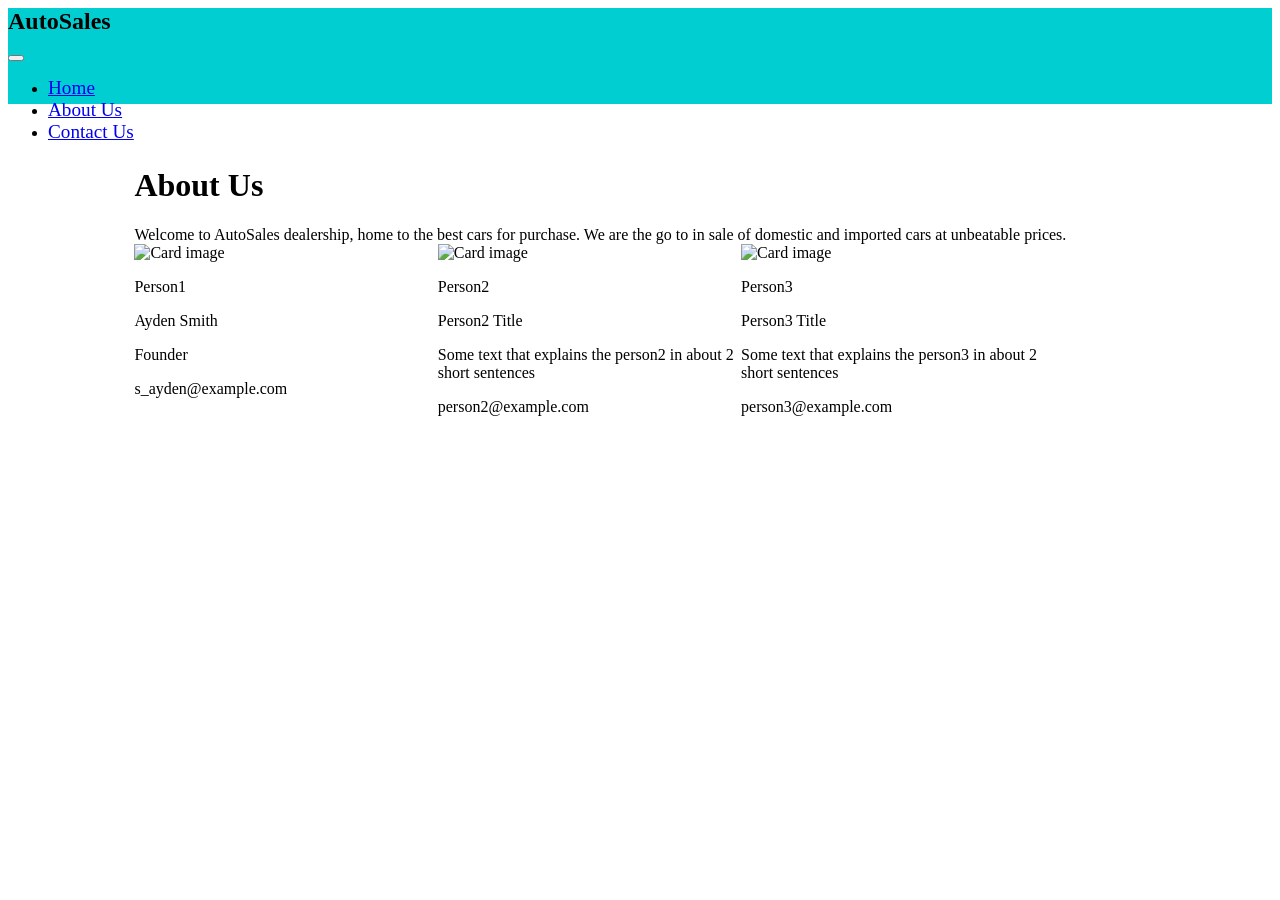
==== server/frontend/static/About.html @ 11bfcc96 "fix: inital draft" ====
<html>
  <head>
    <link rel="stylesheet" href="/static/style.css" />
    <link rel="stylesheet" href="/static/bootstrap.min.css" />
  </head>
  <div>
    <nav
      class="navbar navbar-expand-lg navbar-light"
      style="background-color: darkturquoise; height: 1in"
    >
      <div class="container-fluid">
        <h2 style="padding-right: 5%">AutoSales</h2>
        <button
          class="navbar-toggler"
          type="button"
          data-bs-toggle="collapse"
          data-bs-target="#navbarText"
          aria-controls="navbarText"
          aria-expanded="false"
          aria-label="Toggle navigation"
        >
          <span class="navbar-toggler-icon"></span>
        </button>
        <div class="collapse navbar-collapse" id="navbarText">
          <ul class="navbar-nav me-auto mb-2 mb-lg-0">
            <li class="nav-item">
              <a
                class="nav-link"
                style="font-size: larger"
                aria-current="page"
                href="/"
                >Home</a
              >
            </li>
            <li class="nav-item">
              <a class="nav-link active" style="font-size: larger" href="/about"
                >About Us</a
              >
            </li>
            <li class="nav-item">
              <a class="nav-link" style="font-size: larger" href="/contact"
                >Contact Us</a
              >
            </li>
          </ul>
        </div>
      </div>
    </nav>

    <div class="card" style="width: 80%; margin: auto; margin-top: 5%">
      <div class="banner" name="about-header">
        <h1>About Us</h1>
        Welcome to AutoSales dealership, home to the best cars for purchase. We
        are the go to in sale of domestic and imported cars at unbeatable
        prices.
      </div>
      <div style="display: flex; flex-direction: row; margin: auto">
        <div class="card" style="width: 30%">
          <img class="card-img-top" src="/static/person.png" alt="Card image" />
          <div class="card-body">
            <p class="title">Person1</p>
            <p>Ayden Smith</p>
            <p class="card-text">Founder</p>
            <p>s_ayden@example.com</p>
          </div>
        </div>

        <div class="card" style="width: 30%">
          <img class="card-img-top" src="/static/person.png" alt="Card image" />
          <div class="card-body">
            <p class="title">Person2</p>
            <p>Person2 Title</p>
            <p class="card-text">
              Some text that explains the person2 in about 2 short sentences
            </p>
            <p>person2@example.com</p>
          </div>
        </div>

        <div class="card" style="width: 30%">
          <img class="card-img-top" src="/static/person.png" alt="Card image" />
          <div class="card-body">
            <p class="title">Person3</p>
            <p>Person3 Title</p>
            <p class="card-text">
              Some text that explains the person3 in about 2 short sentences
            </p>
            <p>person3@example.com</p>
          </div>
        </div>
      </div>
    </div>
  </div>
</html>
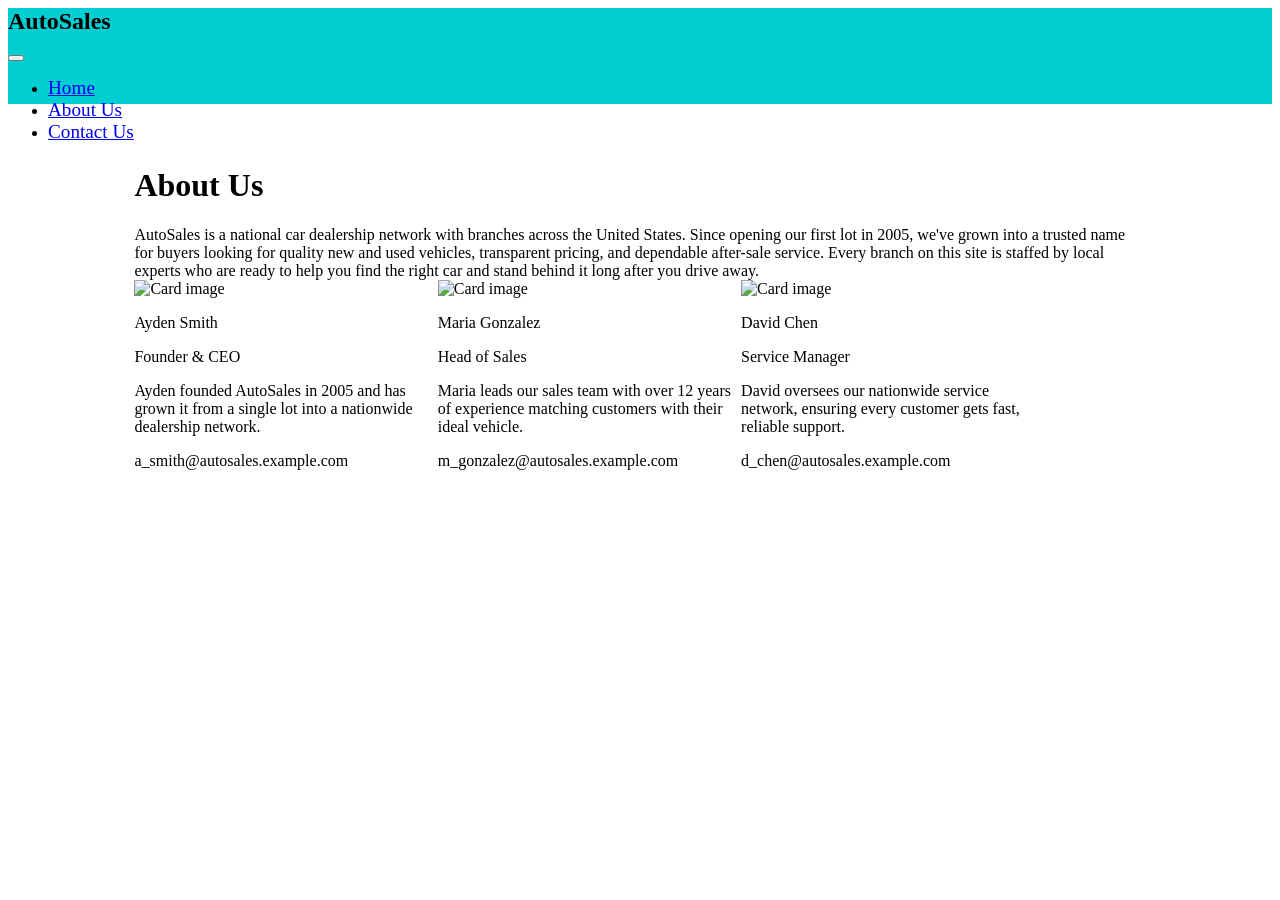
==== commit d5aaa9bf: "fix: readme" ====
--- a/server/frontend/static/About.html
+++ b/server/frontend/static/About.html
@@ -50,45 +50,54 @@
     <div class="card" style="width: 80%; margin: auto; margin-top: 5%">
       <div class="banner" name="about-header">
         <h1>About Us</h1>
-        Welcome to AutoSales dealership, home to the best cars for purchase. We
-        are the go to in sale of domestic and imported cars at unbeatable
-        prices.
+        AutoSales is a national car dealership network with branches across
+        the United States. Since opening our first lot in 2005, we've grown
+        into a trusted name for buyers looking for quality new and used
+        vehicles, transparent pricing, and dependable after-sale service.
+        Every branch on this site is staffed by local experts who are ready
+        to help you find the right car and stand behind it long after you
+        drive away.
       </div>
       <div style="display: flex; flex-direction: row; margin: auto">
         <div class="card" style="width: 30%">
           <img class="card-img-top" src="/static/person.png" alt="Card image" />
           <div class="card-body">
-            <p class="title">Person1</p>
-            <p>Ayden Smith</p>
-            <p class="card-text">Founder</p>
-            <p>s_ayden@example.com</p>
+            <p class="title">Ayden Smith</p>
+            <p>Founder &amp; CEO</p>
+            <p class="card-text">
+              Ayden founded AutoSales in 2005 and has grown it from a single
+              lot into a nationwide dealership network.
+            </p>
+            <p>a_smith@autosales.example.com</p>
           </div>
         </div>
 
         <div class="card" style="width: 30%">
           <img class="card-img-top" src="/static/person.png" alt="Card image" />
           <div class="card-body">
-            <p class="title">Person2</p>
-            <p>Person2 Title</p>
+            <p class="title">Maria Gonzalez</p>
+            <p>Head of Sales</p>
             <p class="card-text">
-              Some text that explains the person2 in about 2 short sentences
+              Maria leads our sales team with over 12 years of experience
+              matching customers with their ideal vehicle.
             </p>
-            <p>person2@example.com</p>
+            <p>m_gonzalez@autosales.example.com</p>
           </div>
         </div>
 
         <div class="card" style="width: 30%">
           <img class="card-img-top" src="/static/person.png" alt="Card image" />
           <div class="card-body">
-            <p class="title">Person3</p>
-            <p>Person3 Title</p>
+            <p class="title">David Chen</p>
+            <p>Service Manager</p>
             <p class="card-text">
-              Some text that explains the person3 in about 2 short sentences
+              David oversees our nationwide service network, ensuring every
+              customer gets fast, reliable support.
             </p>
-            <p>person3@example.com</p>
+            <p>d_chen@autosales.example.com</p>
           </div>
         </div>
       </div>
     </div>
   </div>
-</html>
+</html>
